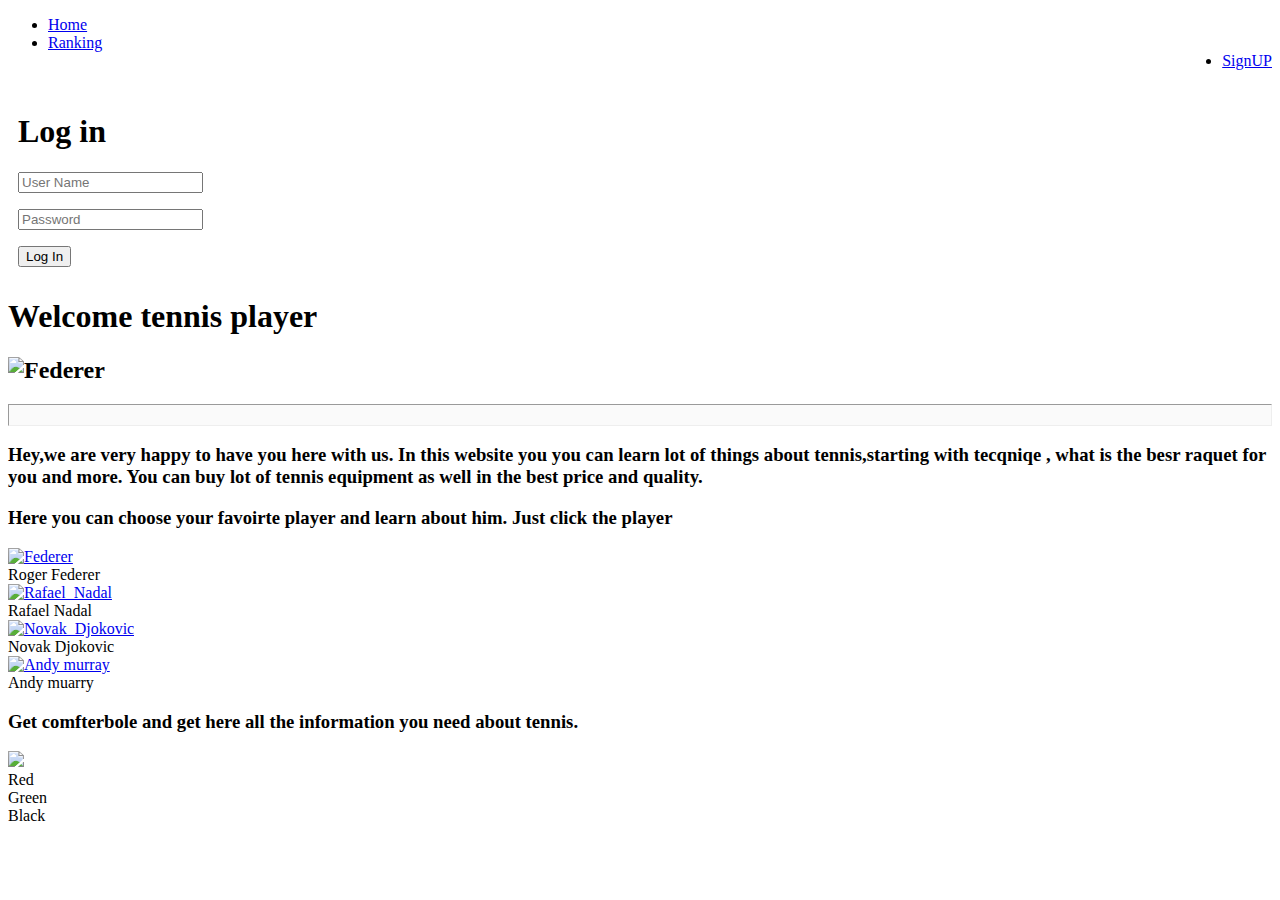
==== Index.html @ 7ed2fd33 "Index" ====
<!DOCTYPE html>
<html lang="en">

<head>
  <link rel="stylesheet" href="style.css">
  <meta charset="UTF-8">
  <meta http-equiv="X-UA-Compatible" content="IE=edge">
  <meta name="viewport" content="width=<device-width>, initial-scale=1.0">
  <ul>
    <li><a href="HomePage.html">Home</a></li>
    <li><a href="Ranking.html">Ranking</a></li>
    <li style="float:right"><a class="active" href="SignUP.html">SignUP</a></li>

  </ul>
  <title>Log in</title>
</head>

<body>
  <div class="background mainback">
    <div style="padding:10px;margin-top:30px;">
      <h1>Log in</h1>
      <p><input placeholder="User Name" type="text"></p>
      <break> </break>
      <p><input placeholder="Password" type="text"></p>
      <button class="button button1">Log In</button>
    </div>
    <h1 class="border">Welcome tennis player
    </h1>
    <h2>
      <img class="img1" id="Federer"
        src="https://cloudfront-us-east-1.images.arcpublishing.com/opb/OUYBYLMINZPBFAQI64RONGNXV4.jpg" alt="Federer">
    </h2>

    <hr style="height: 20px;background-color:rgba(245, 245, 245, 0.479);">

    <h3>Hey,we are very happy to have you here with us. In this website you you can
      learn lot of things about tennis,starting with tecqniqe , what is the besr raquet for you and more.
      You can buy lot of tennis equipment as well in the best price and quality.
    </h3>
    <h3>
      Here you can choose your favoirte player and learn about him. Just click the
      player</h3>
    <div class="background playersback players ">
      <div class="responsive ">
        <div class="gallery">
          <a target="_blank" href="https://en.wikipedia.org/wiki/Roger_Federer">
            <img
              src="https://encrypted-tbn0.gstatic.com/images?q=tbn:ANd9GcTyf0eBk9fMzuxlFrlOXl-Nk5-E3UWepJenug&usqp=CAU"
              alt="Federer">
          </a>    
          <div class="desc"><div>Roger Federer</div></div>
        </div>
      </div>
      <div class="responsive">
        <div class="gallery">
          <a target="_blank" href="https://en.wikipedia.org/wiki/Rafael_Nadal">
            <img src="https://www.atptour.com/-/media/images/news/2022/11/17/14/22/nadal-turin-2022-thursday.jpg"
              alt="Rafael_Nadal">
          </a>
          <div class="desc">Rafael Nadal</div>
        </div>
      </div>

      <div class="responsive">
        <div class="gallery">
          <a target="_blank" href="https://en.wikipedia.org/wiki/Novak_Djokovic">
            <img
              src="https://encrypted-tbn0.gstatic.com/images?q=tbn:ANd9GcSa9MDGcWoHlZlr_0in5lPtAAKmKCGatVpJ_g&usqp=CAU"
              alt="Novak_Djokovic">
          </a>
          <div class="desc">Novak Djokovic</div>
        </div>
      </div>
      <div class="responsive">
        <div class="gallery">
          <a target="_blank" href="https://en.wikipedia.org/wiki/Andy_Murray">
            <img
              src="https://encrypted-tbn0.gstatic.com/images?q=tbn:ANd9GcSeE5pPuPBGIKs_DzAq9siGW6_nmkjKb7pLCQ&usqp=CAU"
              alt="Andy murray">
          </a>
          <div class="desc">Andy muarry</div>
        </div>
      </div>
    </div>
  </div>
  <div class="background footerback container">
    <div class="centered">
      <h3>
        Get comfterbole and get here all the information you need about tennis.
      </h3>
    </div>
    <div class="bottom-left icon">
      <a href="https://www.atptour.com/en/"><img style=" width: 100px;
    height: auto;" src="https://i.pinimg.com/originals/0e/21/56/0e2156fb1d454ae988e7523046943de7.jpg"></a>
    </div>
  </div>
  <div class="column">
    <div class="change"></div>
    <div>Red</div>
    <div class="change"></div>
    <div>Green</div>
    <div class="change"></div>
    <div>Black</div>
  </div>
</body>

</html>
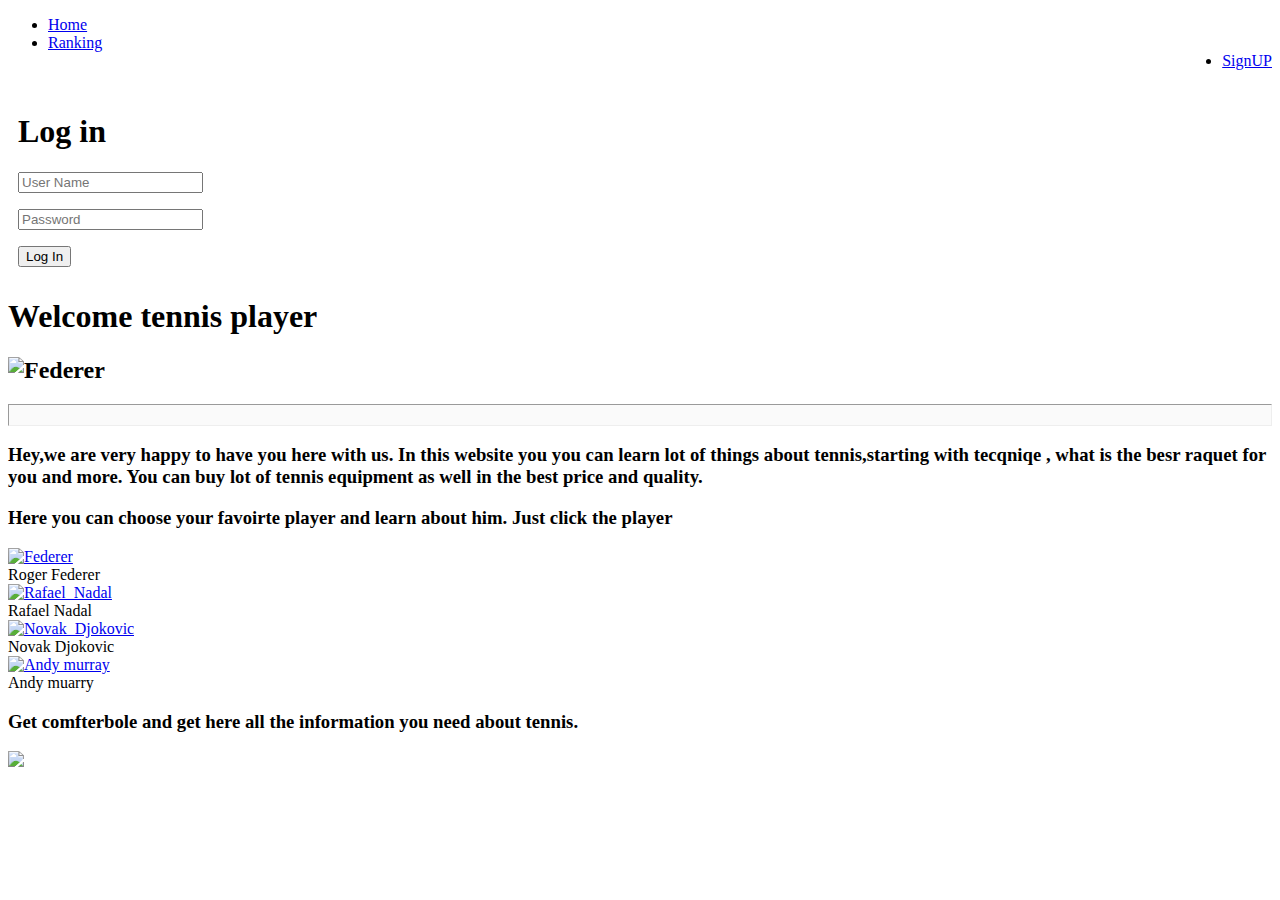
==== commit b96a18d0: "fixing" ====
--- a/Index.html
+++ b/Index.html
@@ -7,7 +7,7 @@
   <meta http-equiv="X-UA-Compatible" content="IE=edge">
   <meta name="viewport" content="width=<device-width>, initial-scale=1.0">
   <ul>
-    <li><a href="HomePage.html">Home</a></li>
+    <li><a href="Index.html">Home</a></li>
     <li><a href="Ranking.html">Ranking</a></li>
     <li style="float:right"><a class="active" href="SignUP.html">SignUP</a></li>
 
@@ -94,14 +94,5 @@
     height: auto;" src="https://i.pinimg.com/originals/0e/21/56/0e2156fb1d454ae988e7523046943de7.jpg"></a>
     </div>
   </div>
-  <div class="column">
-    <div class="change"></div>
-    <div>Red</div>
-    <div class="change"></div>
-    <div>Green</div>
-    <div class="change"></div>
-    <div>Black</div>
-  </div>
 </body>
-
 </html>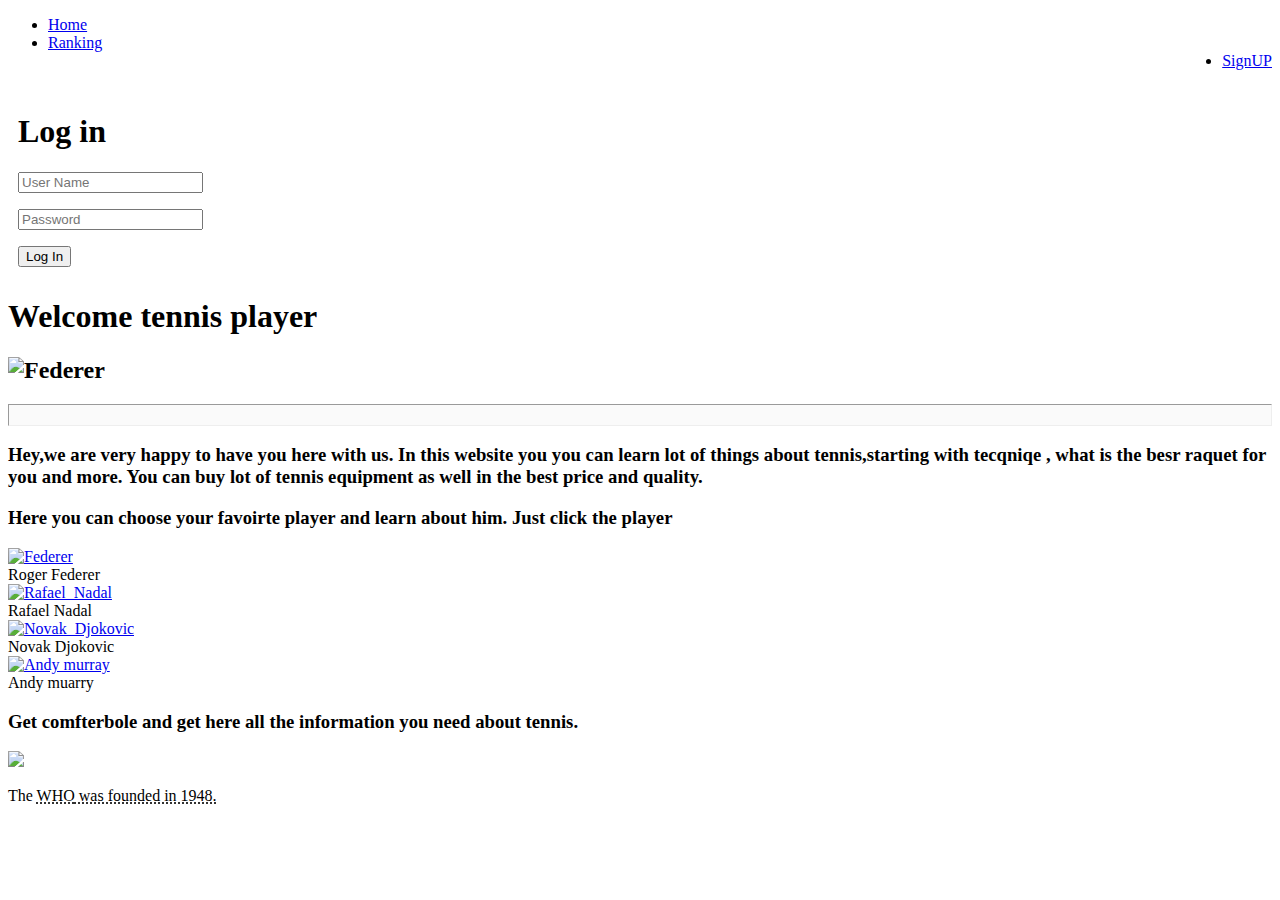
==== commit 7ac8e4b4: "Another fix" ====
--- a/Index.html
+++ b/Index.html
@@ -94,5 +94,14 @@
     height: auto;" src="https://i.pinimg.com/originals/0e/21/56/0e2156fb1d454ae988e7523046943de7.jpg"></a>
     </div>
   </div>
+  
+  <p>
+    The <abbr
+     
+    title="World Health Organization"> WHO</
+    abbr
+    > was founded in 1948.
+    </p>
+  
 </body>
 </html>